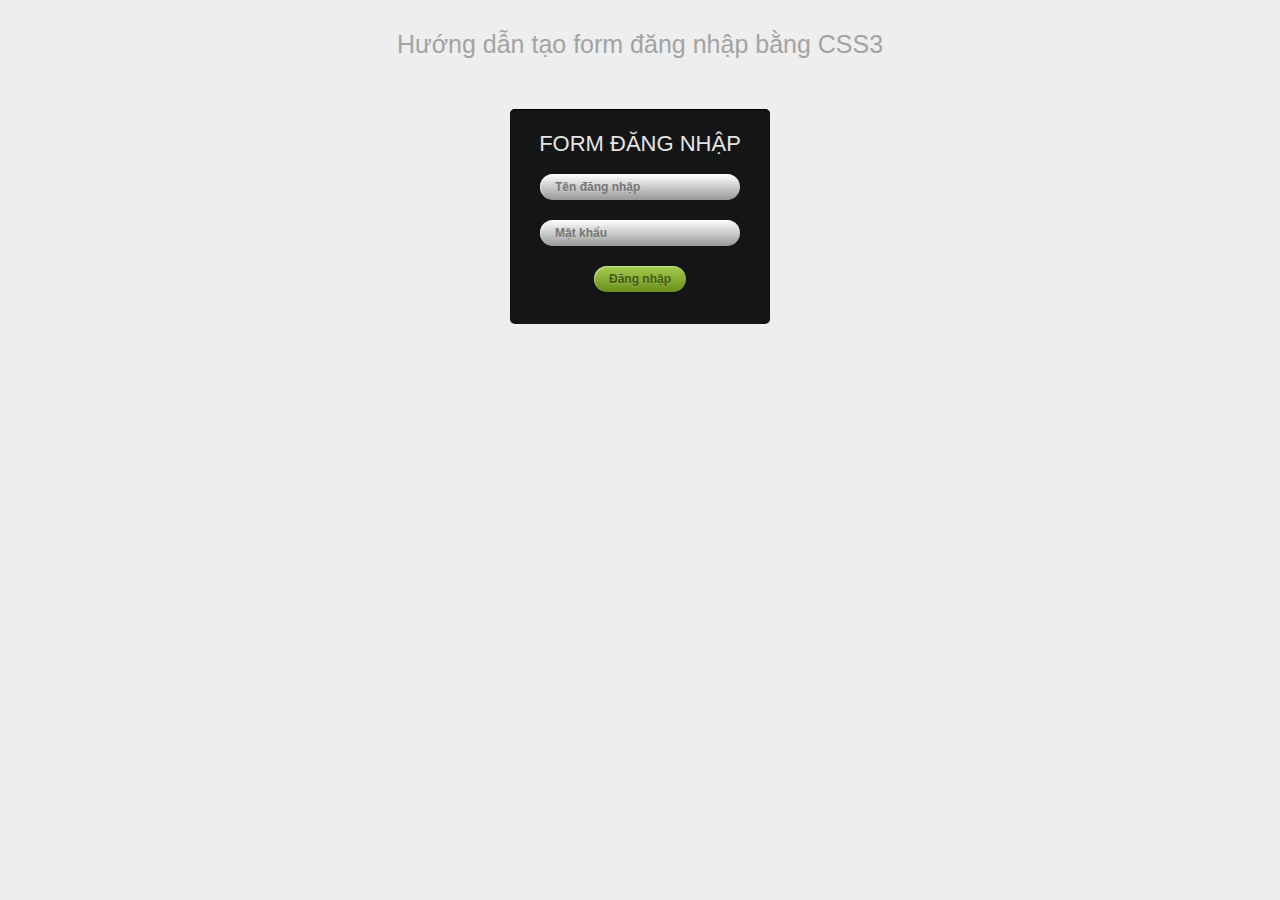
==== index.html @ 23cd840f "form" ====
<!DOCTYPE html>
<html lang="en">

<head>

	<meta charset="utf-8">

	<title>Hướng dẫn tạo form đăng nhập bằng CSS3</title>

	<link rel="stylesheet" href="css/login-form.css" media="screen">
	<link href="http://y2graphic.com/templates/default/favicon.ico" rel="shortcut icon" type="image/x-icon" />
	<style>
	
		body {
       	 	background: #eee;
        	font: 12px Arial, Helvetica;
        	color: #333;
        	text-align: center;}
		
		.login-form{
			margin:50px auto;}
		
		h1{
		color:#a3a3a3;
		margin-top:30px;
		font-family: 'Myriad Pro', sans-serif;
		font-size:25px;
		font-weight:100;}
	</style>

	
</head>

<body>
<h1>Hướng dẫn tạo form đăng nhập bằng CSS3</h1>
<div class="login-form">

	<h1>FORM ĐĂNG NHẬP</h1>

	<form action="#">

		<input type="text" name="username" placeholder="Tên đăng nhập">
		
		<input type="password" name="password" placeholder="Mật khẩu">
				
		<input type="submit" value="Đăng nhập">
	</form>
</div>

</body>

</html>
---- css/login-form.css ----
.login-form,
.login-form h1,
.login-form span,
.login-form input,
.login-form label {
	margin: 0;
	padding: 0;
	border: 0;
	outline: 0;
}

.login-form {
	position: relative;
	width: 210px;
	height: 200px;
	padding: 15px 25px 0 25px;
	margin-top: 15px;
	cursor: default;

	background-color: #141517;

	-webkit-border-radius: 5px;
	-moz-border-radius: 5px;
	border-radius: 5px;

	-webkit-box-shadow: 0px 1px 1px 0px rgba(255,255,255, .2), inset 0px 1px 1px 0px rgb(0,0,0);
	-moz-box-shadow: 0px 1px 1px 0px rgba(255,255,255, .2), inset 0px 1px 1px 0px rgb(0,0,0);
	box-shadow: 0px 1px 1px 0px rgba(255,255,255, .2), inset 0px 1px 1px 0px rgb(0,0,0);
}


.login-form	h1 {
	line-height: 40px;
	font-family: 'Myriad Pro', sans-serif;
	font-size: 22px;
	font-weight: normal;
	color: #e4e4e4;
}

.login-form input[type=text],
.login-form input[type=password],
.login-form input[type=submit] {
	line-height: 14px;
	margin: 10px 0;
	padding: 6px 15px;
	border: 0;
	outline: none;

	font-family: Helvetica, sans-serif;
	font-size: 12px;
	font-weight: bold;
	text-shadow: 0px 1px 1px rgba(255,255,255, .2);

	-webkit-border-radius: 26px;
	-moz-border-radius: 26px;
	border-radius: 26px;

	-webkit-transition: all .15s ease-in-out;
	-moz-transition: all .15s ease-in-out;
	-o-transition: all .15s ease-in-out;
	transition: all .15s ease-in-out;
}

.login-form input[type=text],
.login-form input[type=password]
{
	color: #686868;
	width: 170px;

	-webkit-box-shadow: inset 1px 1px 1px 0px rgba(255,255,255, .6);
	-moz-box-shadow: inset 1px 1px 1px 0px rgba(255,255,255, .6);
	box-shadow: inset 1px 1px 1px 0px rgba(255,255,255, .6);

	background: #989898;
	background: -moz-linear-gradient(top,  #ffffff 0%, #989898 100%);
	background: -webkit-gradient(linear, left top, left bottom, color-stop(0%,#ffffff), color-stop(100%,#989898));
	background: -webkit-linear-gradient(top,  #ffffff 0%,#989898 100%);
	background: -o-linear-gradient(top,  #ffffff 0%,#989898 100%);
	background: -ms-linear-gradient(top,  #ffffff 0%,#989898 100%);
	background: linear-gradient(top,  #ffffff 0%,#989898 100%);
}

.login-form input[type=text]:hover,
.login-form input[type=password]:hover {
	-webkit-box-shadow: inset 1px 1px 1px 0px rgba(255,255,255, .6), 0px 0px 5px rgba(255,255,255, .5);
	-moz-box-shadow: inset 1px 1px 1px 0px rgba(255,255,255, .6), 0px 0px 5px rgba(255,255,255, .5);
	box-shadow: inset 1px 1px 1px 0px rgba(255,255,255, .6), 0px 0px 5px rgba(255,255,255, .5);
}

.login-form input[type=text]:focus,
.login-form input[type=password]:focus {
	background: #e1e1e1;
	background: -moz-linear-gradient(top,  #ffffff 0%, #e1e1e1 100%);
	background: -webkit-gradient(linear, left top, left bottom, color-stop(0%,#ffffff), color-stop(100%,#e1e1e1));
	background: -webkit-linear-gradient(top,  #ffffff 0%,#e1e1e1 100%);
	background: -o-linear-gradient(top,  #ffffff 0%,#e1e1e1 100%);
	background: -ms-linear-gradient(top,  #ffffff 0%,#e1e1e1 100%);
	background: linear-gradient(top,  #ffffff 0%,#e1e1e1 100%);
}

.login-form input[type=submit]
{
	cursor: pointer;
	color: #445b0f;
	
	-webkit-box-shadow: inset 1px 1px 1px 0px rgba(255,255,255, .45), 0px 1px 1px 0px rgba(0,0,0, .3);
	-moz-box-shadow: inset 1px 1px 1px 0px rgba(255,255,255, .45), 0px 1px 1px 0px rgba(0,0,0, .3);
	box-shadow: inset 1px 1px 1px 0px rgba(255,255,255, .45), 0px 1px 1px 0px rgba(0,0,0, .3);
	
	background: #a5cd4e;
	background: -moz-linear-gradient(top,  #a5cd4e 0%, #6b8f1a 100%);
	background: -webkit-gradient(linear, left top, left bottom, color-stop(0%,#a5cd4e), color-stop(100%,#6b8f1a));
	background: -webkit-linear-gradient(top,  #a5cd4e 0%,#6b8f1a 100%);
	background: -o-linear-gradient(top,  #a5cd4e 0%,#6b8f1a 100%);
	background: -ms-linear-gradient(top,  #a5cd4e 0%,#6b8f1a 100%);
	background: linear-gradient(top,  #a5cd4e 0%,#6b8f1a 100%);
}

.login-form input[type=submit]:hover {
	-webkit-box-shadow: inset 1px 1px 3px 0px rgba(255,255,255, .8), 0px 1px 1px 0px rgba(0,0,0, .6);
	-moz-box-shadow: inset 1px 1px 3px 0px rgba(255,255,255, .8), 0px 1px 1px 0px rgba(0,0,0, .6);
	box-shadow: inset 1px 1px 3px 0px rgba(255,255,255, .8), 0px 1px 1px 0px rgba(0,0,0, .6);
}

.login-form input[type=submit]:active {
	-webkit-box-shadow: none;
	-moz-box-shadow: none;
	box-shadow: none;
}
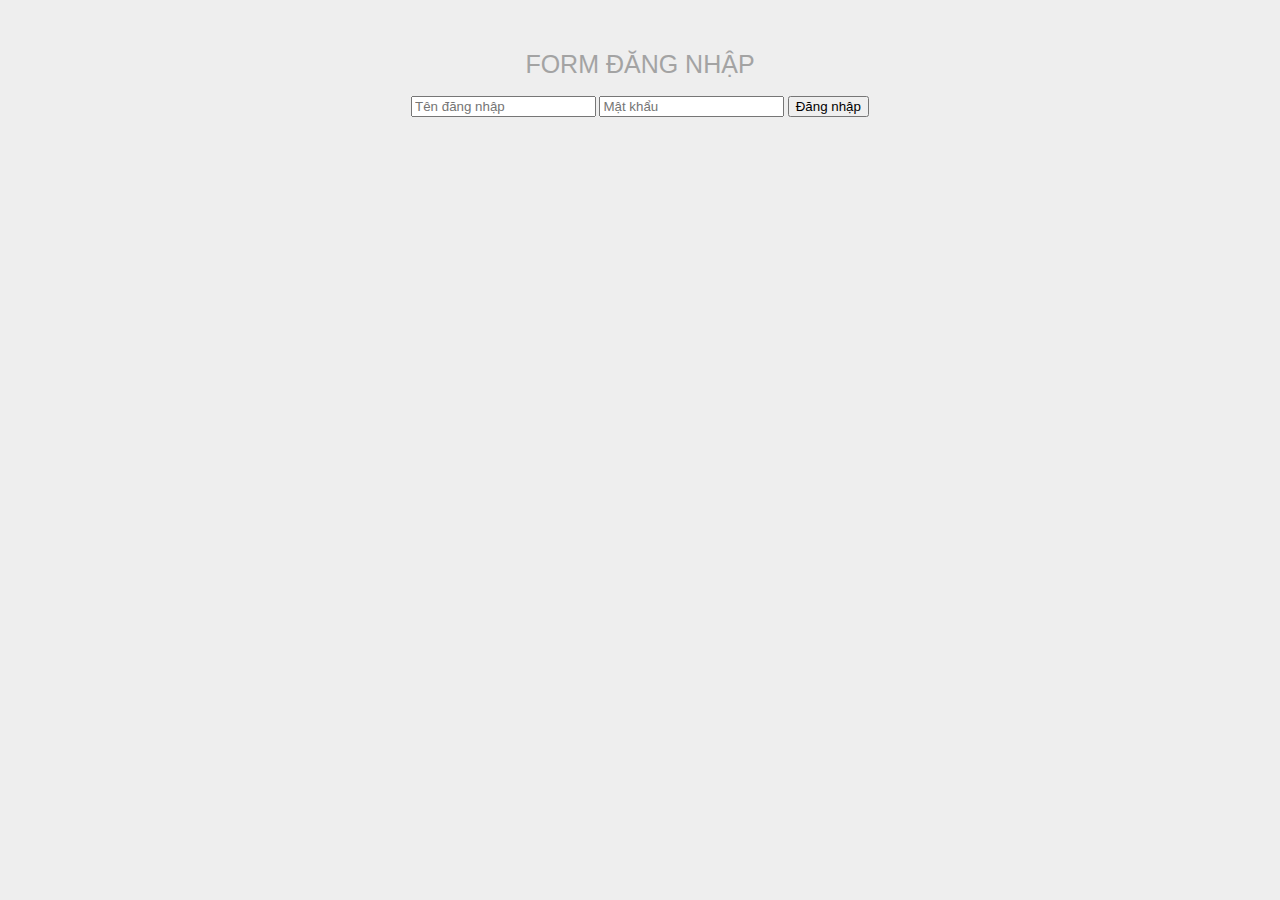
==== commit 2698346b: "Create index.html" ====
--- a/index.html
+++ b/index.html
@@ -3,9 +3,9 @@
 
 <head>
 
-	<meta charset="utf-8">
+  <meta charset="utf-8">
 
-	<title>Hướng dẫn tạo form đăng nhập bằng CSS3</title>
+	<title> FORM  Đăng nhập tài khoản -web bán hàng trực tuyến </title>
 
 	<link rel="stylesheet" href="css/login-form.css" media="screen">
 	<link href="http://y2graphic.com/templates/default/favicon.ico" rel="shortcut icon" type="image/x-icon" />
@@ -32,7 +32,7 @@
 </head>
 
 <body>
-<h1>Hướng dẫn tạo form đăng nhập bằng CSS3</h1>
+<h1> </h1>
 <div class="login-form">
 
 	<h1>FORM ĐĂNG NHẬP</h1>
@@ -49,4 +49,4 @@
 
 </body>
 
-</html>+</html>
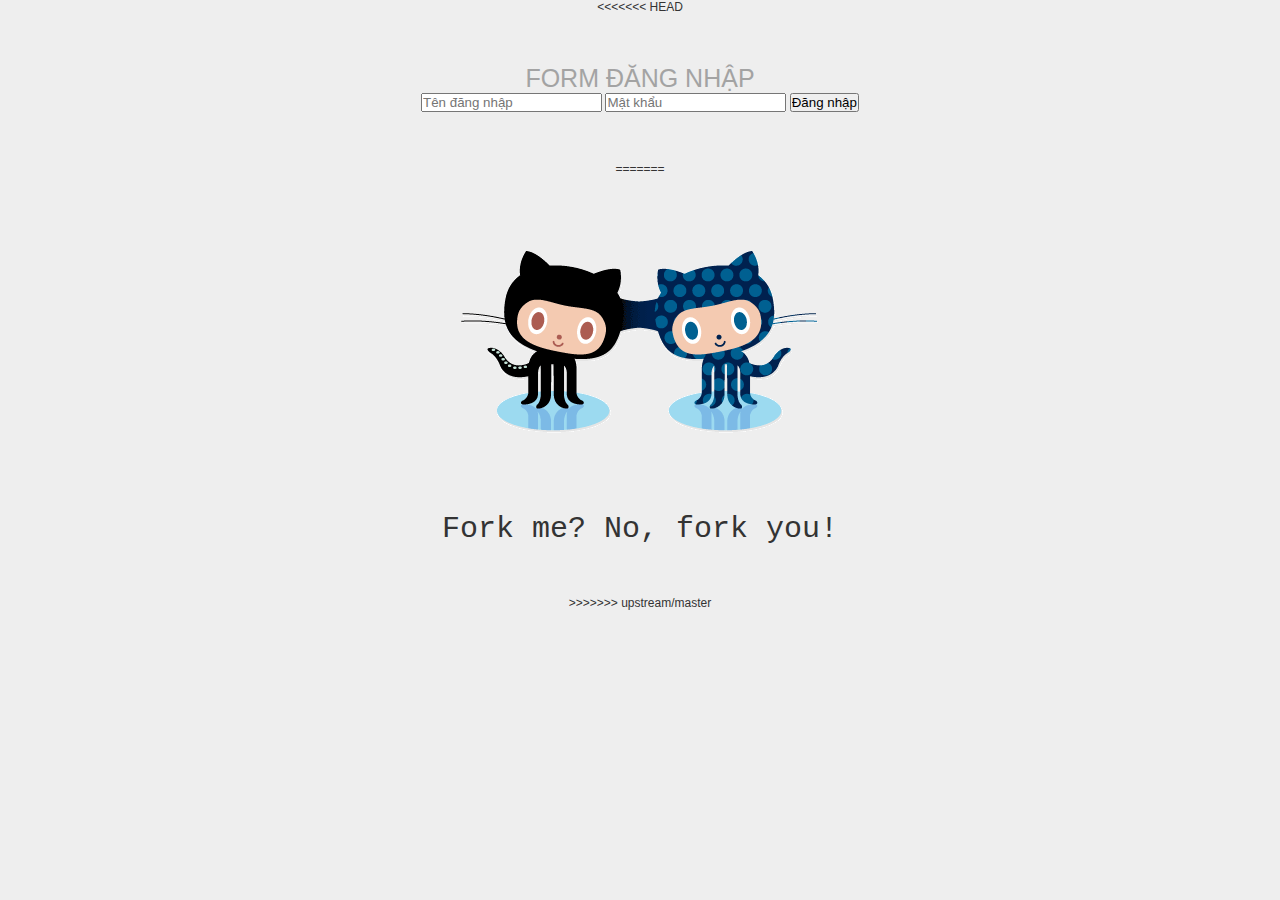
==== commit 904e38cd: "giao dien" ====
--- a/index.html
+++ b/index.html
@@ -1,4 +1,5 @@
 <!DOCTYPE html>
+<<<<<<< HEAD
 <html lang="en">
 
 <head>
@@ -49,4 +50,67 @@
 
 </body>
 
+=======
+
+<html>
+<head>
+  <meta http-equiv="Content-Type" content="text/html; charset=utf-8"/>
+
+  <title>Spoon-Knife</title>
+  <style type="text/css">
+    * {
+      margin:0px;
+      padding:0px;
+    }
+    
+    #octocat {
+      display: block;
+      width:384px;
+      margin: 50px auto;
+    }
+    
+    p {
+      display: block;
+      width: 400px;
+      margin: 50px auto;
+      font: 30px Monaco,"Courier New","DejaVu Sans Mono","Bitstream Vera Sans Mono",monospace;
+    }
+    #rainbow-message {
+      position: absolute;
+      right: 10px;
+      top: 10px;
+      box-shadow: -5px 10px 15px gray;
+      -moz-box-shadow: -5px 10px 15px gray;
+      font-family: sans-serif;
+    }
+    
+  </style>
+  <script type="text/javascript">
+	var keyCodes=new Array(10);
+	var pattern=[38,38,40,40,37,39,37,39,66,65];
+	function keydownHandler(e){
+		keyCodes.shift();
+		keyCodes.push(e.keyCode);
+		if(keyCodes.every(function(element, index, array){return element===pattern[index];})){
+			document.getElementById("rainbow-message").style.display="";
+		}
+	}
+	window.onkeydown=keydownHandler;
+   </script>
+		
+</head>
+
+<body>
+
+<img src="forkit.gif" id="octocat" alt="" />
+
+<p>
+  Fork me? No, fork you!
+</p>
+<div id="rainbow-message" style="display:none">
+Double repositories all the way across the sky!<br/>
+<a href="http://help.github.com/fork-a-repo/">What does it mean?</a>
+</div>
+</body>
+>>>>>>> upstream/master
 </html>
